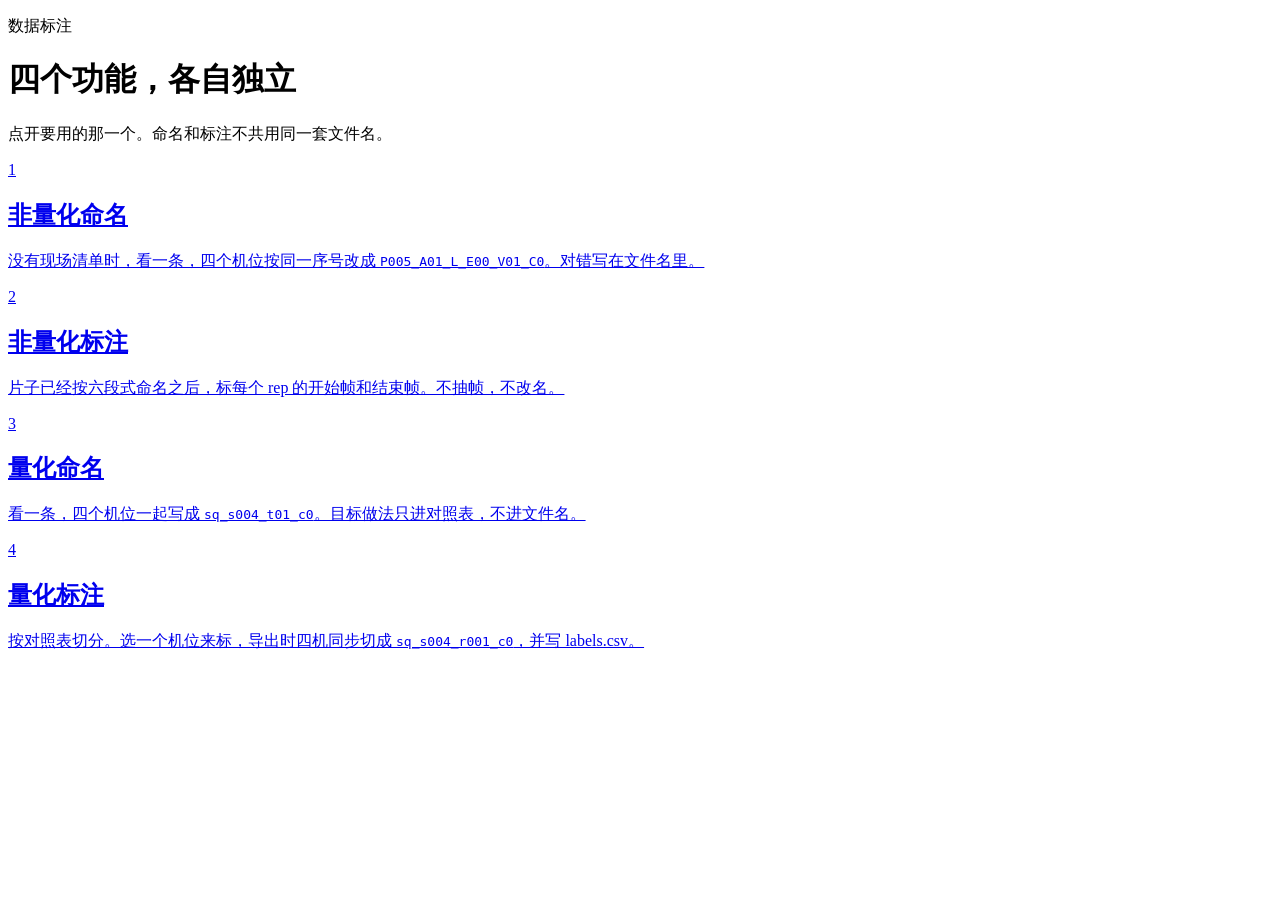
==== home/templates/index.html @ 5caa08ba "Add a local web app for quantitative and non-quantitative video naming and labeling. Co-authored-by:" ====
<!DOCTYPE html>
<html lang="zh-CN">
<head>
  <meta charset="UTF-8" />
  <meta name="viewport" content="width=device-width, initial-scale=1.0" />
  <title>数据标注</title>
  <link rel="stylesheet" href="/home-static/home.css" />
</head>
<body>
  <header>
    <p class="eyebrow">数据标注</p>
    <h1>四个功能，各自独立</h1>
    <p class="lead">点开要用的那一个。命名和标注不共用同一套文件名。</p>
  </header>
  <main>
    <a class="card" href="/nq-name/">
      <span>1</span>
      <h2>非量化命名</h2>
      <p>没有现场清单时，看一条，四个机位按同一序号改成 <code>P005_A01_L_E00_V01_C0</code>。对错写在文件名里。</p>
    </a>
    <a class="card" href="/nq-label/">
      <span>2</span>
      <h2>非量化标注</h2>
      <p>片子已经按六段式命名之后，标每个 rep 的开始帧和结束帧。不抽帧，不改名。</p>
    </a>
    <a class="card" href="/q-name/">
      <span>3</span>
      <h2>量化命名</h2>
      <p>看一条，四个机位一起写成 <code>sq_s004_t01_c0</code>。目标做法只进对照表，不进文件名。</p>
    </a>
    <a class="card" href="/q-label/">
      <span>4</span>
      <h2>量化标注</h2>
      <p>按对照表切分。选一个机位来标，导出时四机同步切成 <code>sq_s004_r001_c0</code>，并写 labels.csv。</p>
    </a>
  </main>
</body>
</html>
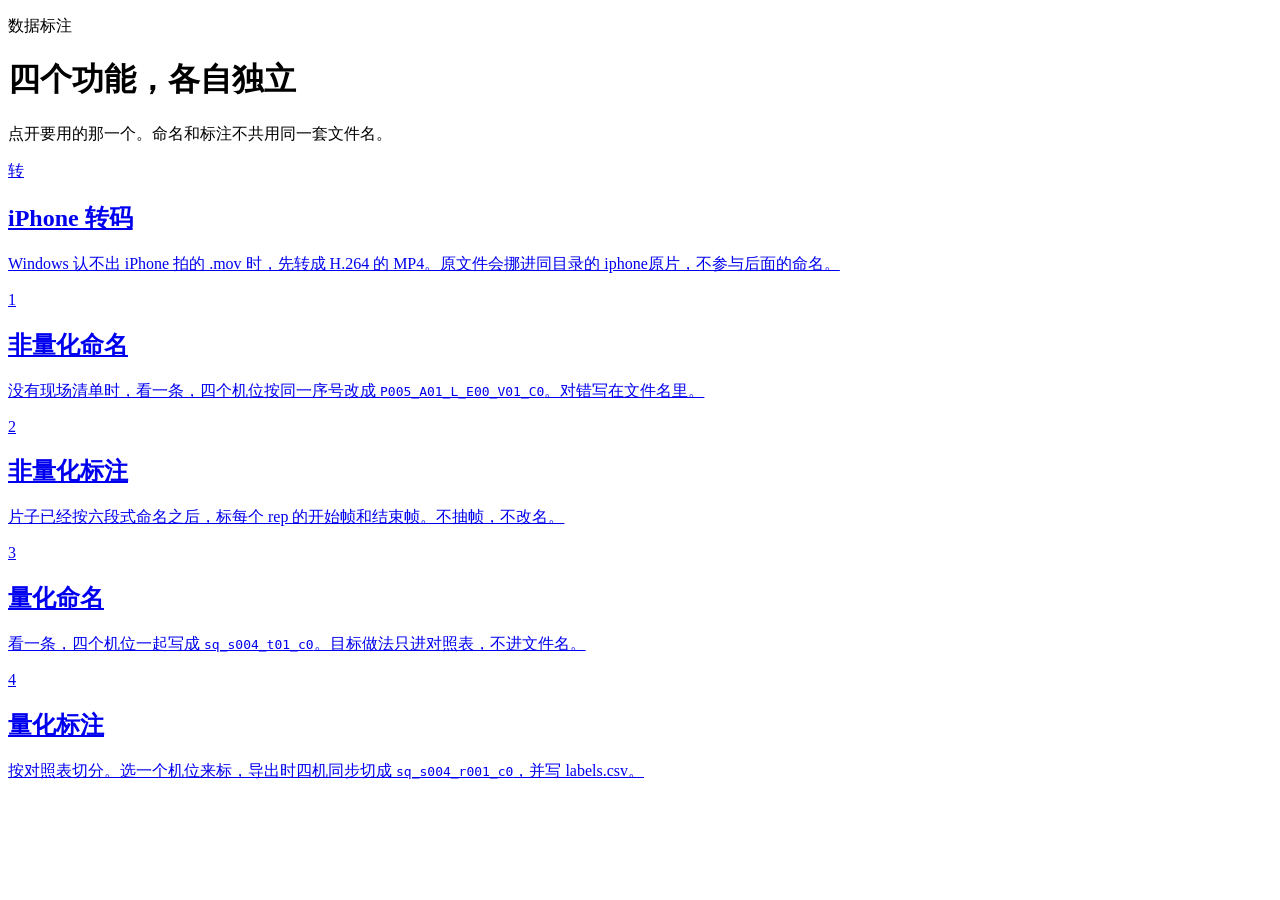
==== commit a07781ef: "Let Windows open folders from the app and transcode iPhone HEVC before naming. Folder browse no long" ====
--- a/home/templates/index.html
+++ b/home/templates/index.html
@@ -13,6 +13,11 @@
     <p class="lead">点开要用的那一个。命名和标注不共用同一套文件名。</p>
   </header>
   <main>
+    <a class="card wide" href="/compat/">
+      <span>转</span>
+      <h2>iPhone 转码</h2>
+      <p>Windows 认不出 iPhone 拍的 .mov 时，先转成 H.264 的 MP4。原文件会挪进同目录的 iphone原片，不参与后面的命名。</p>
+    </a>
     <a class="card" href="/nq-name/">
       <span>1</span>
       <h2>非量化命名</h2>
